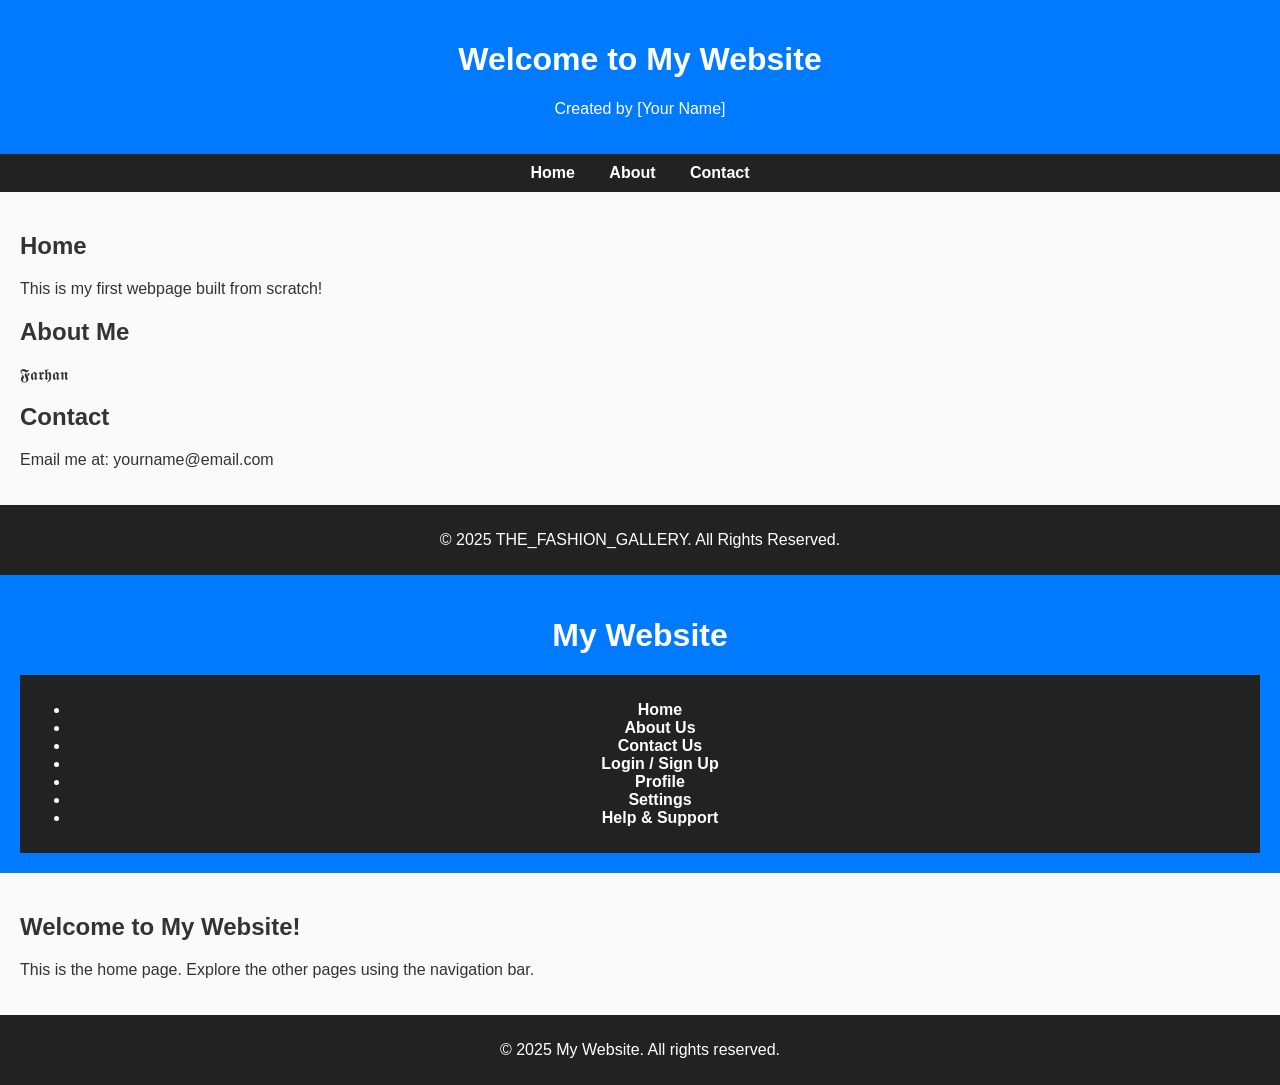
==== index.html @ fedce26c "Update index.html" ====
<!DOCTYPE html>
<html lang="en">
<head>
  <meta charset="UTF-8">
  <meta name="viewport" content="width=device-width, initial-scale=1.0">
  <title>My First Website</title>
  <link rel="stylesheet" href="style.css">
</head>
<body>

  <header>
    <h1>Welcome to My Website</h1>
    <p>Created by [Your Name]</p>
  </header>

  <nav>
    <a href="#home">Home</a>
    <a href="#about">About</a>
    <a href="#contact">Contact</a>
  </nav>

  <main>
    <section id="home">
      <h2>Home</h2>
      <p>This is my first webpage built from scratch!</p>
    </section>

    <section id="about">
      <h2>About Me</h2>
      <p>𝕱𝖆𝖗𝖍𝖆𝖓
    </p>
    </section>

    <section id="contact">
      <h2>Contact</h2>
      <p>Email me at: yourname@email.com</p>
    </section>
  </main>

  <footer>
    <p>© 2025 THE_FASHION_GALLERY. All Rights Reserved.</p>
  </footer>

  <script src="script.js"></script>
</body>
</html>
<!DOCTYPE html>
<html lang="en">
<head>
  <meta charset="UTF-8" />
  <meta name="viewport" content="width=device-width, initial-scale=1.0" />
  <title>Home | My Website</title>
  <link rel="stylesheet" href="style.css" />
</head>
<body>
  <header>
    <h1>My Website</h1>
    <nav>
      <ul>
        <li><a href="index.html" class="active">Home</a></li>
        <li><a href="about.html">About Us</a></li>
        <li><a href="contact.html">Contact Us</a></li>
        <li><a href="login.html">Login / Sign Up</a></li>
        <li><a href="profile.html">Profile</a></li>
        <li><a href="settings.html">Settings</a></li>
        <li><a href="help.html">Help & Support</a></li>
      </ul>
    </nav>
  </header>

  <main>
    <h2>Welcome to My Website!</h2>
    <p>This is the home page. Explore the other pages using the navigation bar.</p>
  </main>

  <footer>
    <p>&copy; 2025 My Website. All rights reserved.</p>
  </footer>
</body>
</html>
---- style.css ----
body {
  font-family: Arial, sans-serif;
  margin: 0;
  padding: 0;
  background-color: #fafafa;
  color: #333;
}

header {
  background-color: #007bff;
  color: white;
  padding: 20px;
  text-align: center;
}

nav {
  background-color: #222;
  text-align: center;
  padding: 10px;
}

nav a {
  color: white;
  margin: 0 15px;
  text-decoration: none;
  font-weight: bold;
}

nav a:hover {
  color: #007bff;
}

main {
  padding: 20px;
}

footer {
  background-color: #222;
  color: white;
  text-align: center;
  padding: 10px;
}
---- style.css ----
body {
  font-family: Arial, sans-serif;
  margin: 0;
  padding: 0;
  background-color: #fafafa;
  color: #333;
}

header {
  background-color: #007bff;
  color: white;
  padding: 20px;
  text-align: center;
}

nav {
  background-color: #222;
  text-align: center;
  padding: 10px;
}

nav a {
  color: white;
  margin: 0 15px;
  text-decoration: none;
  font-weight: bold;
}

nav a:hover {
  color: #007bff;
}

main {
  padding: 20px;
}

footer {
  background-color: #222;
  color: white;
  text-align: center;
  padding: 10px;
}
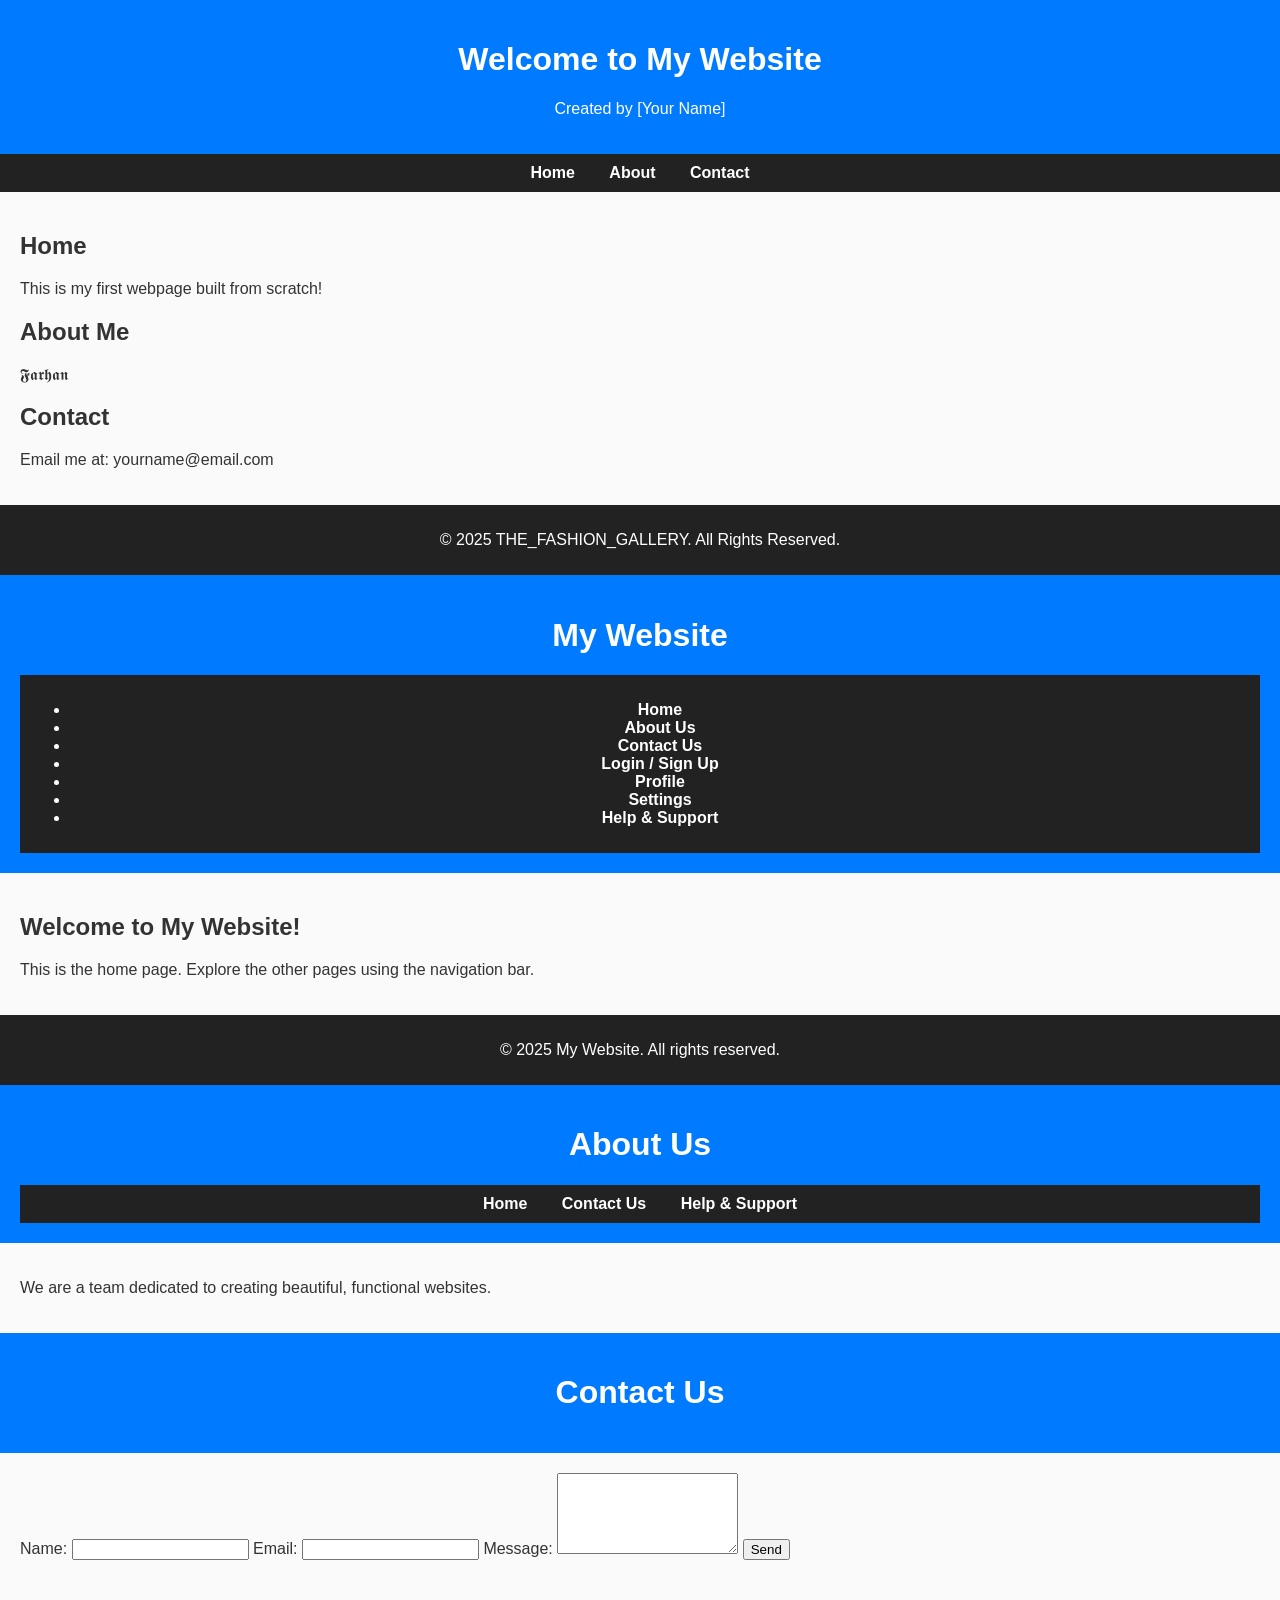
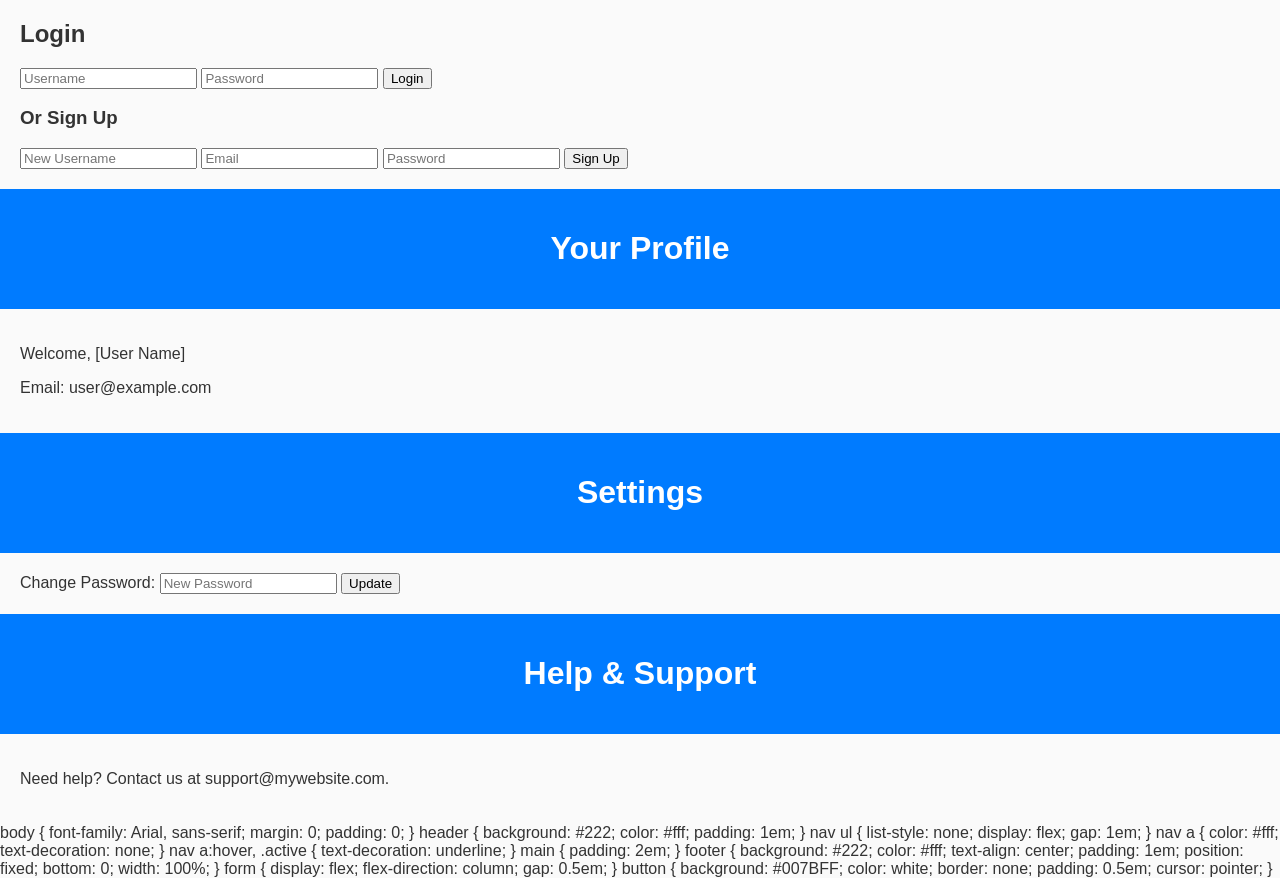
==== commit 52a3ae87: "Update index.html" ====
--- a/index.html
+++ b/index.html
@@ -79,5 +79,177 @@
 </body>
 </html>
 
-
-
+<!DOCTYPE html>
+<html lang="en">
+<head>
+  <meta charset="UTF-8">
+  <title>About Us | My Website</title>
+  <link rel="stylesheet" href="style.css">
+</head>
+<body>
+  <header>
+    <h1>About Us</h1>
+    <nav>
+      <a href="index.html">Home</a>
+      <a href="contact.html">Contact Us</a>
+      <a href="help.html">Help & Support</a>
+    </nav>
+  </header>
+
+  <main>
+    <p>We are a team dedicated to creating beautiful, functional websites.</p>
+  </main>
+</body>
+</html>
+<!DOCTYPE html>
+<html lang="en">
+<head>
+  <meta charset="UTF-8">
+  <title>Contact Us | My Website</title>
+  <link rel="stylesheet" href="style.css">
+</head>
+<body>
+  <header><h1>Contact Us</h1></header>
+  <main>
+    <form>
+      <label>Name:</label>
+      <input type="text" required>
+      <label>Email:</label>
+      <input type="email" required>
+      <label>Message:</label>
+      <textarea rows="5"></textarea>
+      <button type="submit">Send</button>
+    </form>
+  </main>
+</body>
+</html>
+<!DOCTYPE html>
+<html lang="en">
+<head>
+  <meta charset="UTF-8">
+  <title>Login / Sign Up | My Website</title>
+  <link rel="stylesheet" href="style.css">
+</head>
+<body>
+  <main class="auth-container">
+    <h2>Login</h2>
+    <form>
+      <input type="text" placeholder="Username" required>
+      <input type="password" placeholder="Password" required>
+      <button type="submit">Login</button>
+    </form>
+
+    <h3>Or Sign Up</h3>
+    <form>
+      <input type="text" placeholder="New Username" required>
+      <input type="email" placeholder="Email" required>
+      <input type="password" placeholder="Password" required>
+      <button type="submit">Sign Up</button>
+    </form>
+  </main>
+</body>
+</html>
+<!DOCTYPE html>
+<html lang="en">
+<head>
+  <meta charset="UTF-8">
+  <title>Profile | My Website</title>
+  <link rel="stylesheet" href="style.css">
+</head>
+<body>
+  <header><h1>Your Profile</h1></header>
+  <main>
+    <p>Welcome, [User Name]</p>
+    <p>Email: user@example.com</p>
+  </main>
+</body>
+</html>
+<!DOCTYPE html>
+<html lang="en">
+<head>
+  <meta charset="UTF-8">
+  <title>Settings | My Website</title>
+  <link rel="stylesheet" href="style.css">
+</head>
+<body>
+  <header><h1>Settings</h1></header>
+  <main>
+    <form>
+      <label>Change Password:</label>
+      <input type="password" placeholder="New Password">
+      <button type="submit">Update</button>
+    </form>
+  </main>
+</body>
+</html>
+<!DOCTYPE html>
+<html lang="en">
+<head>
+  <meta charset="UTF-8">
+  <title>Help & Support | My Website</title>
+  <link rel="stylesheet" href="style.css">
+</head>
+<body>
+  <header><h1>Help & Support</h1></header>
+  <main>
+    <p>Need help? Contact us at support@mywebsite.com.</p>
+  </main>
+</body>
+</html>
+body {
+  font-family: Arial, sans-serif;
+  margin: 0;
+  padding: 0;
+}
+
+header {
+  background: #222;
+  color: #fff;
+  padding: 1em;
+}
+
+nav ul {
+  list-style: none;
+  display: flex;
+  gap: 1em;
+}
+
+nav a {
+  color: #fff;
+  text-decoration: none;
+}
+
+nav a:hover, .active {
+  text-decoration: underline;
+}
+
+main {
+  padding: 2em;
+}
+
+footer {
+  background: #222;
+  color: #fff;
+  text-align: center;
+  padding: 1em;
+  position: fixed;
+  bottom: 0;
+  width: 100%;
+}
+
+form {
+  display: flex;
+  flex-direction: column;
+  gap: 0.5em;
+}
+
+button {
+  background: #007BFF;
+  color: white;
+  border: none;
+  padding: 0.5em;
+  cursor: pointer;
+}
+
+
+
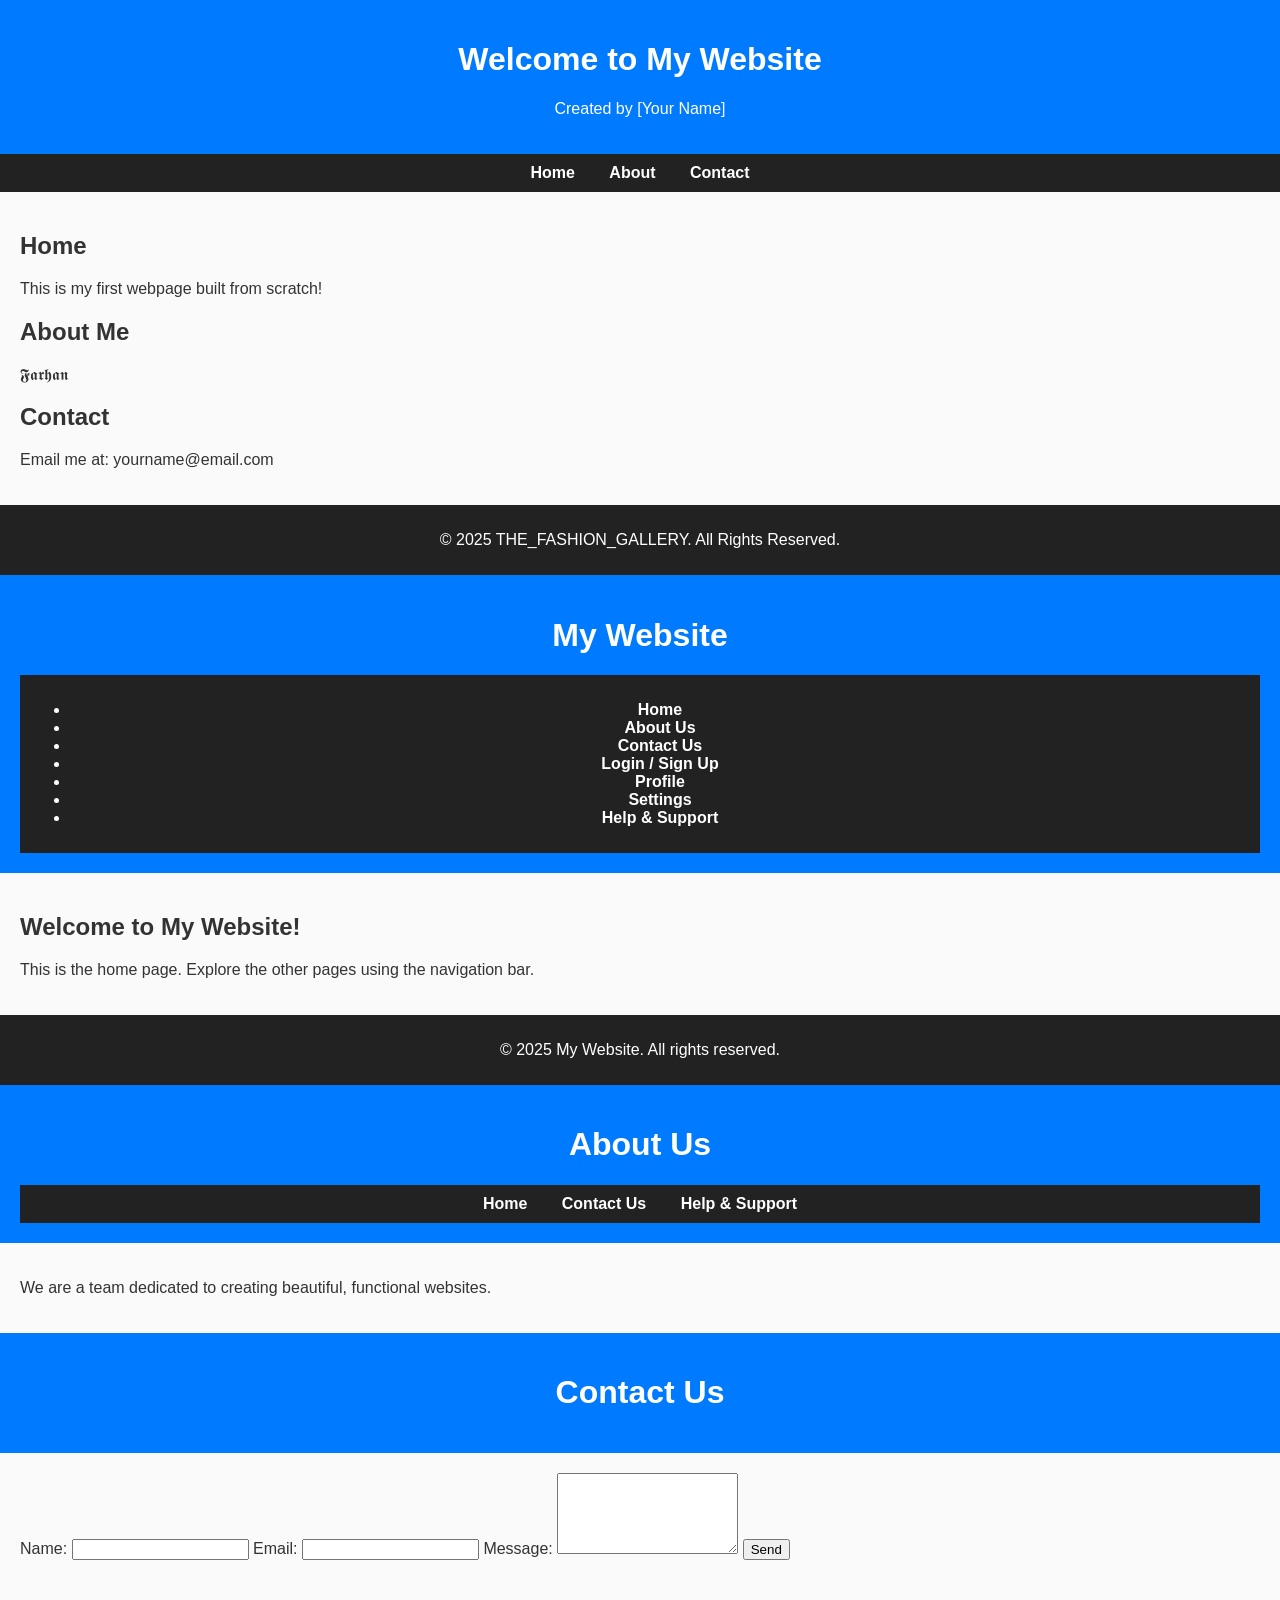
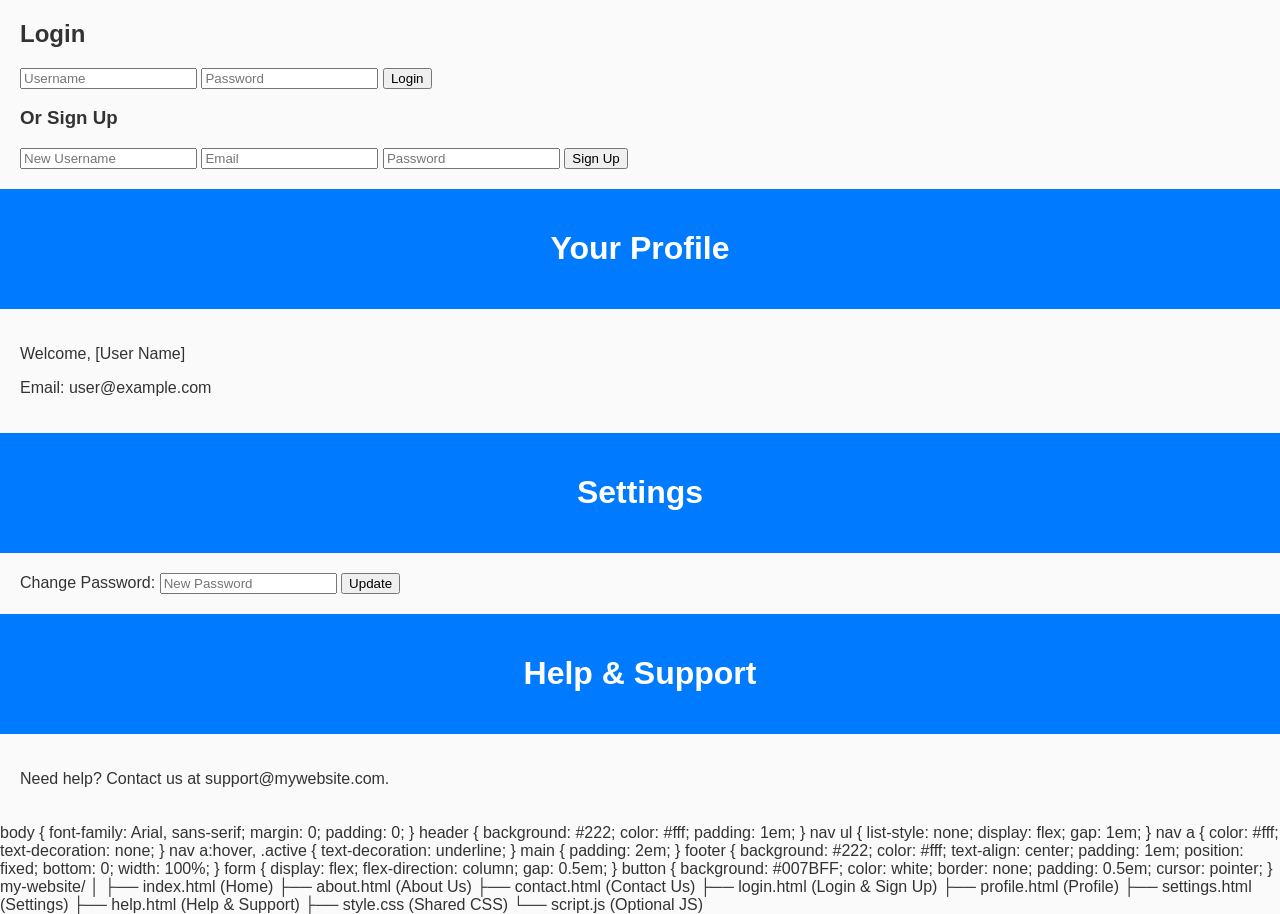
==== commit b1c46d1c: "Update index.html" ====
--- a/index.html
+++ b/index.html
@@ -251,5 +251,17 @@
   cursor: pointer;
 }
 
-
-
+my-website/
+│
+├── index.html          (Home)
+├── about.html          (About Us)
+├── contact.html        (Contact Us)
+├── login.html          (Login & Sign Up)
+├── profile.html        (Profile)
+├── settings.html       (Settings)
+├── help.html           (Help & Support)
+├── style.css           (Shared CSS)
+└── script.js           (Optional JS)
+
+
+
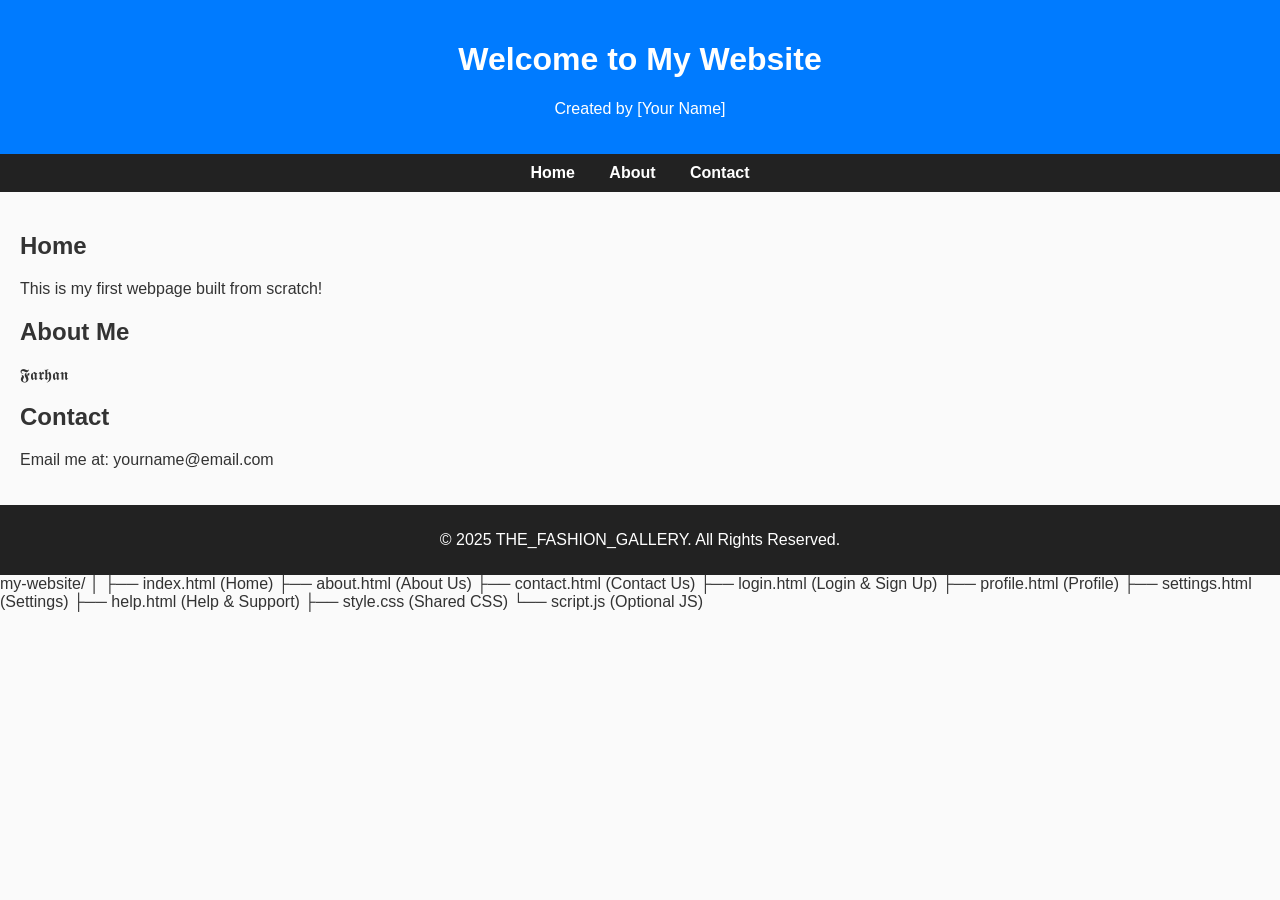
==== commit 52b2a20e: "Update index.html" ====
--- a/index.html
+++ b/index.html
@@ -44,212 +44,6 @@
   <script src="script.js"></script>
 </body>
 </html>
-<!DOCTYPE html>
-<html lang="en">
-<head>
-  <meta charset="UTF-8" />
-  <meta name="viewport" content="width=device-width, initial-scale=1.0" />
-  <title>Home | My Website</title>
-  <link rel="stylesheet" href="style.css" />
-</head>
-<body>
-  <header>
-    <h1>My Website</h1>
-    <nav>
-      <ul>
-        <li><a href="index.html" class="active">Home</a></li>
-        <li><a href="about.html">About Us</a></li>
-        <li><a href="contact.html">Contact Us</a></li>
-        <li><a href="login.html">Login / Sign Up</a></li>
-        <li><a href="profile.html">Profile</a></li>
-        <li><a href="settings.html">Settings</a></li>
-        <li><a href="help.html">Help & Support</a></li>
-      </ul>
-    </nav>
-  </header>
-
-  <main>
-    <h2>Welcome to My Website!</h2>
-    <p>This is the home page. Explore the other pages using the navigation bar.</p>
-  </main>
-
-  <footer>
-    <p>&copy; 2025 My Website. All rights reserved.</p>
-  </footer>
-</body>
-</html>
-
-<!DOCTYPE html>
-<html lang="en">
-<head>
-  <meta charset="UTF-8">
-  <title>About Us | My Website</title>
-  <link rel="stylesheet" href="style.css">
-</head>
-<body>
-  <header>
-    <h1>About Us</h1>
-    <nav>
-      <a href="index.html">Home</a>
-      <a href="contact.html">Contact Us</a>
-      <a href="help.html">Help & Support</a>
-    </nav>
-  </header>
-
-  <main>
-    <p>We are a team dedicated to creating beautiful, functional websites.</p>
-  </main>
-</body>
-</html>
-<!DOCTYPE html>
-<html lang="en">
-<head>
-  <meta charset="UTF-8">
-  <title>Contact Us | My Website</title>
-  <link rel="stylesheet" href="style.css">
-</head>
-<body>
-  <header><h1>Contact Us</h1></header>
-  <main>
-    <form>
-      <label>Name:</label>
-      <input type="text" required>
-      <label>Email:</label>
-      <input type="email" required>
-      <label>Message:</label>
-      <textarea rows="5"></textarea>
-      <button type="submit">Send</button>
-    </form>
-  </main>
-</body>
-</html>
-<!DOCTYPE html>
-<html lang="en">
-<head>
-  <meta charset="UTF-8">
-  <title>Login / Sign Up | My Website</title>
-  <link rel="stylesheet" href="style.css">
-</head>
-<body>
-  <main class="auth-container">
-    <h2>Login</h2>
-    <form>
-      <input type="text" placeholder="Username" required>
-      <input type="password" placeholder="Password" required>
-      <button type="submit">Login</button>
-    </form>
-
-    <h3>Or Sign Up</h3>
-    <form>
-      <input type="text" placeholder="New Username" required>
-      <input type="email" placeholder="Email" required>
-      <input type="password" placeholder="Password" required>
-      <button type="submit">Sign Up</button>
-    </form>
-  </main>
-</body>
-</html>
-<!DOCTYPE html>
-<html lang="en">
-<head>
-  <meta charset="UTF-8">
-  <title>Profile | My Website</title>
-  <link rel="stylesheet" href="style.css">
-</head>
-<body>
-  <header><h1>Your Profile</h1></header>
-  <main>
-    <p>Welcome, [User Name]</p>
-    <p>Email: user@example.com</p>
-  </main>
-</body>
-</html>
-<!DOCTYPE html>
-<html lang="en">
-<head>
-  <meta charset="UTF-8">
-  <title>Settings | My Website</title>
-  <link rel="stylesheet" href="style.css">
-</head>
-<body>
-  <header><h1>Settings</h1></header>
-  <main>
-    <form>
-      <label>Change Password:</label>
-      <input type="password" placeholder="New Password">
-      <button type="submit">Update</button>
-    </form>
-  </main>
-</body>
-</html>
-<!DOCTYPE html>
-<html lang="en">
-<head>
-  <meta charset="UTF-8">
-  <title>Help & Support | My Website</title>
-  <link rel="stylesheet" href="style.css">
-</head>
-<body>
-  <header><h1>Help & Support</h1></header>
-  <main>
-    <p>Need help? Contact us at support@mywebsite.com.</p>
-  </main>
-</body>
-</html>
-body {
-  font-family: Arial, sans-serif;
-  margin: 0;
-  padding: 0;
-}
-
-header {
-  background: #222;
-  color: #fff;
-  padding: 1em;
-}
-
-nav ul {
-  list-style: none;
-  display: flex;
-  gap: 1em;
-}
-
-nav a {
-  color: #fff;
-  text-decoration: none;
-}
-
-nav a:hover, .active {
-  text-decoration: underline;
-}
-
-main {
-  padding: 2em;
-}
-
-footer {
-  background: #222;
-  color: #fff;
-  text-align: center;
-  padding: 1em;
-  position: fixed;
-  bottom: 0;
-  width: 100%;
-}
-
-form {
-  display: flex;
-  flex-direction: column;
-  gap: 0.5em;
-}
-
-button {
-  background: #007BFF;
-  color: white;
-  border: none;
-  padding: 0.5em;
-  cursor: pointer;
-}
 
 my-website/
 │
@@ -262,6 +56,3 @@
 ├── help.html           (Help & Support)
 ├── style.css           (Shared CSS)
 └── script.js           (Optional JS)
-
-
-
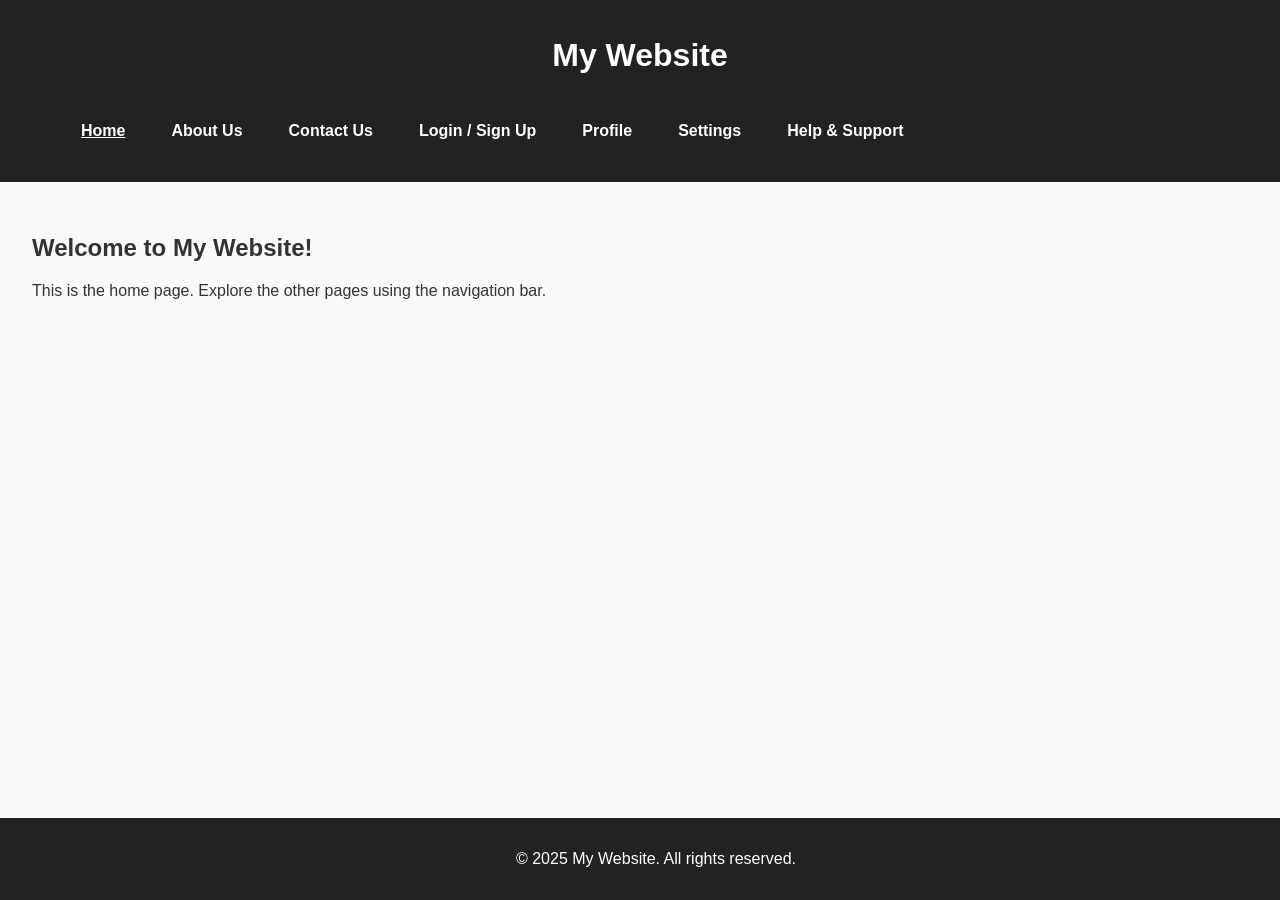
==== commit b3e9c46b: "Add files via upload" ====
--- a/index.html
+++ b/index.html
@@ -1,58 +1,34 @@
 <!DOCTYPE html>
 <html lang="en">
 <head>
-  <meta charset="UTF-8">
-  <meta name="viewport" content="width=device-width, initial-scale=1.0">
-  <title>My First Website</title>
-  <link rel="stylesheet" href="style.css">
+  <meta charset="UTF-8" />
+  <meta name="viewport" content="width=device-width, initial-scale=1.0" />
+  <title>Home | My Website</title>
+  <link rel="stylesheet" href="style.css" />
 </head>
 <body>
-
   <header>
-    <h1>Welcome to My Website</h1>
-    <p>Created by [Your Name]</p>
+    <h1>My Website</h1>
+    <nav>
+      <ul>
+        <li><a href="index.html" class="active">Home</a></li>
+        <li><a href="about.html">About Us</a></li>
+        <li><a href="contact.html">Contact Us</a></li>
+        <li><a href="login.html">Login / Sign Up</a></li>
+        <li><a href="profile.html">Profile</a></li>
+        <li><a href="settings.html">Settings</a></li>
+        <li><a href="help.html">Help & Support</a></li>
+      </ul>
+    </nav>
   </header>
 
-  <nav>
-    <a href="#home">Home</a>
-    <a href="#about">About</a>
-    <a href="#contact">Contact</a>
-  </nav>
-
   <main>
-    <section id="home">
-      <h2>Home</h2>
-      <p>This is my first webpage built from scratch!</p>
-    </section>
-
-    <section id="about">
-      <h2>About Me</h2>
-      <p>𝕱𝖆𝖗𝖍𝖆𝖓
-    </p>
-    </section>
-
-    <section id="contact">
-      <h2>Contact</h2>
-      <p>Email me at: yourname@email.com</p>
-    </section>
+    <h2>Welcome to My Website!</h2>
+    <p>This is the home page. Explore the other pages using the navigation bar.</p>
   </main>
 
   <footer>
-    <p>© 2025 THE_FASHION_GALLERY. All Rights Reserved.</p>
+    <p>&copy; 2025 My Website. All rights reserved.</p>
   </footer>
-
-  <script src="script.js"></script>
 </body>
 </html>
-
-my-website/
-│
-├── index.html          (Home)
-├── about.html          (About Us)
-├── contact.html        (Contact Us)
-├── login.html          (Login & Sign Up)
-├── profile.html        (Profile)
-├── settings.html       (Settings)
-├── help.html           (Help & Support)
-├── style.css           (Shared CSS)
-└── script.js           (Optional JS)
--- a/style.css
+++ b/style.css
@@ -40,3 +40,57 @@
   text-align: center;
   padding: 10px;
 }
+body {
+  font-family: Arial, sans-serif;
+  margin: 0;
+  padding: 0;
+}
+
+header {
+  background: #222;
+  color: #fff;
+  padding: 1em;
+}
+
+nav ul {
+  list-style: none;
+  display: flex;
+  gap: 1em;
+}
+
+nav a {
+  color: #fff;
+  text-decoration: none;
+}
+
+nav a:hover, .active {
+  text-decoration: underline;
+}
+
+main {
+  padding: 2em;
+}
+
+footer {
+  background: #222;
+  color: #fff;
+  text-align: center;
+  padding: 1em;
+  position: fixed;
+  bottom: 0;
+  width: 100%;
+}
+
+form {
+  display: flex;
+  flex-direction: column;
+  gap: 0.5em;
+}
+
+button {
+  background: #007BFF;
+  color: white;
+  border: none;
+  padding: 0.5em;
+  cursor: pointer;
+}
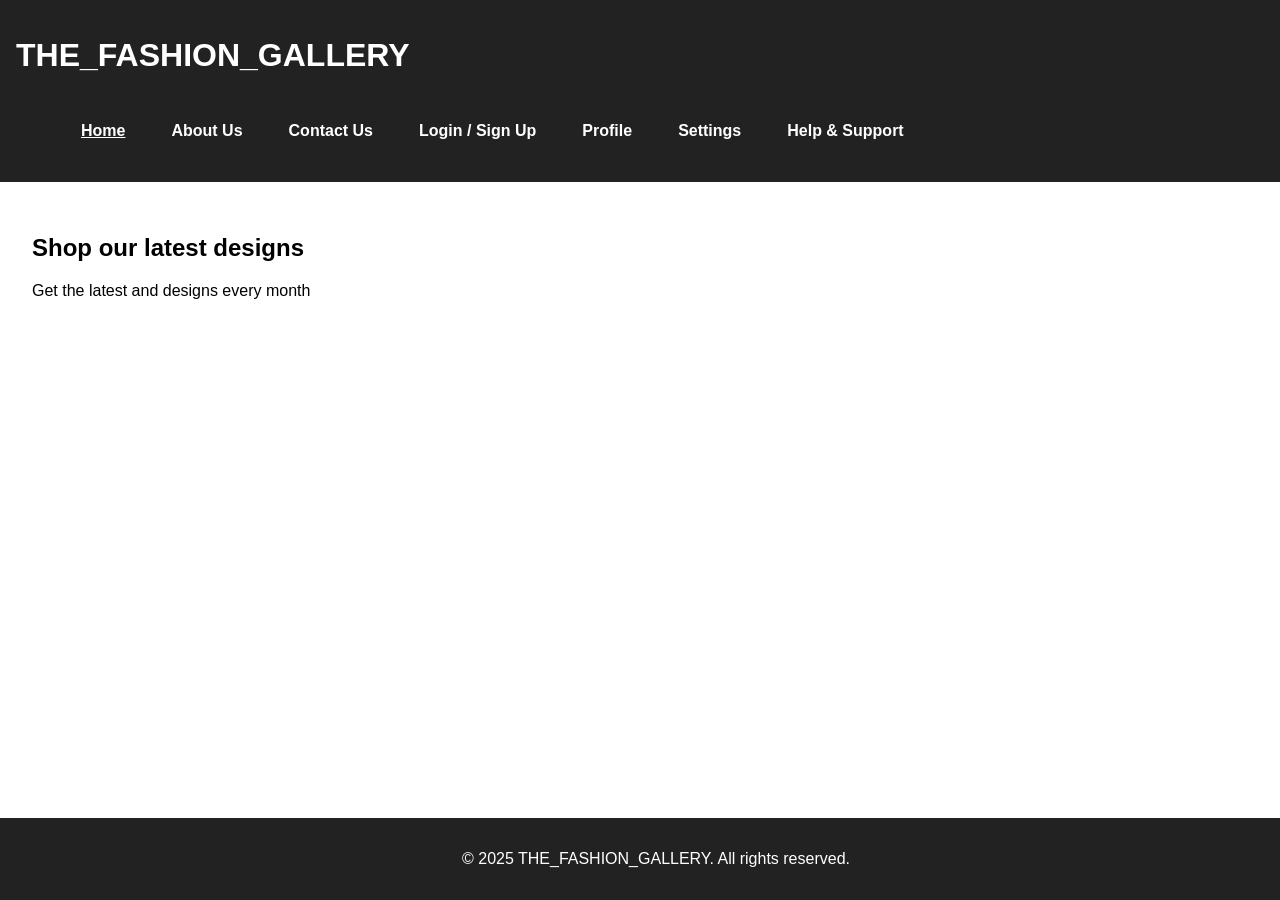
==== commit 3aed16c8: "Update index.html" ====
--- a/index.html
+++ b/index.html
@@ -8,7 +8,7 @@
 </head>
 <body>
   <header>
-    <h1>My Website</h1>
+    <h1>THE_FASHION_GALLERY</h1>
     <nav>
       <ul>
         <li><a href="index.html" class="active">Home</a></li>
@@ -23,12 +23,13 @@
   </header>
 
   <main>
-    <h2>Welcome to My Website!</h2>
-    <p>This is the home page. Explore the other pages using the navigation bar.</p>
+    <h2>Shop our latest designs</h2>
+    <p>Get the latest and designs every month</p>
   </main>
 
   <footer>
-    <p>&copy; 2025 My Website. All rights reserved.</p>
+    <p>&copy; 2025 THE_FASHION_GALLERY. All rights reserved.</p>
   </footer>
 </body>
 </html>
+
--- a/style.css
+++ b/style.css
@@ -1,17 +1,3 @@
-body {
-  font-family: Arial, sans-serif;
-  margin: 0;
-  padding: 0;
-  background-color: #fafafa;
-  color: #333;
-}
-
-header {
-  background-color: #007bff;
-  color: white;
-  padding: 20px;
-  text-align: center;
-}
 
 nav {
   background-color: #222;
@@ -87,10 +73,4 @@
   gap: 0.5em;
 }
 
-button {
-  background: #007BFF;
-  color: white;
-  border: none;
-  padding: 0.5em;
-  cursor: pointer;
-}
+
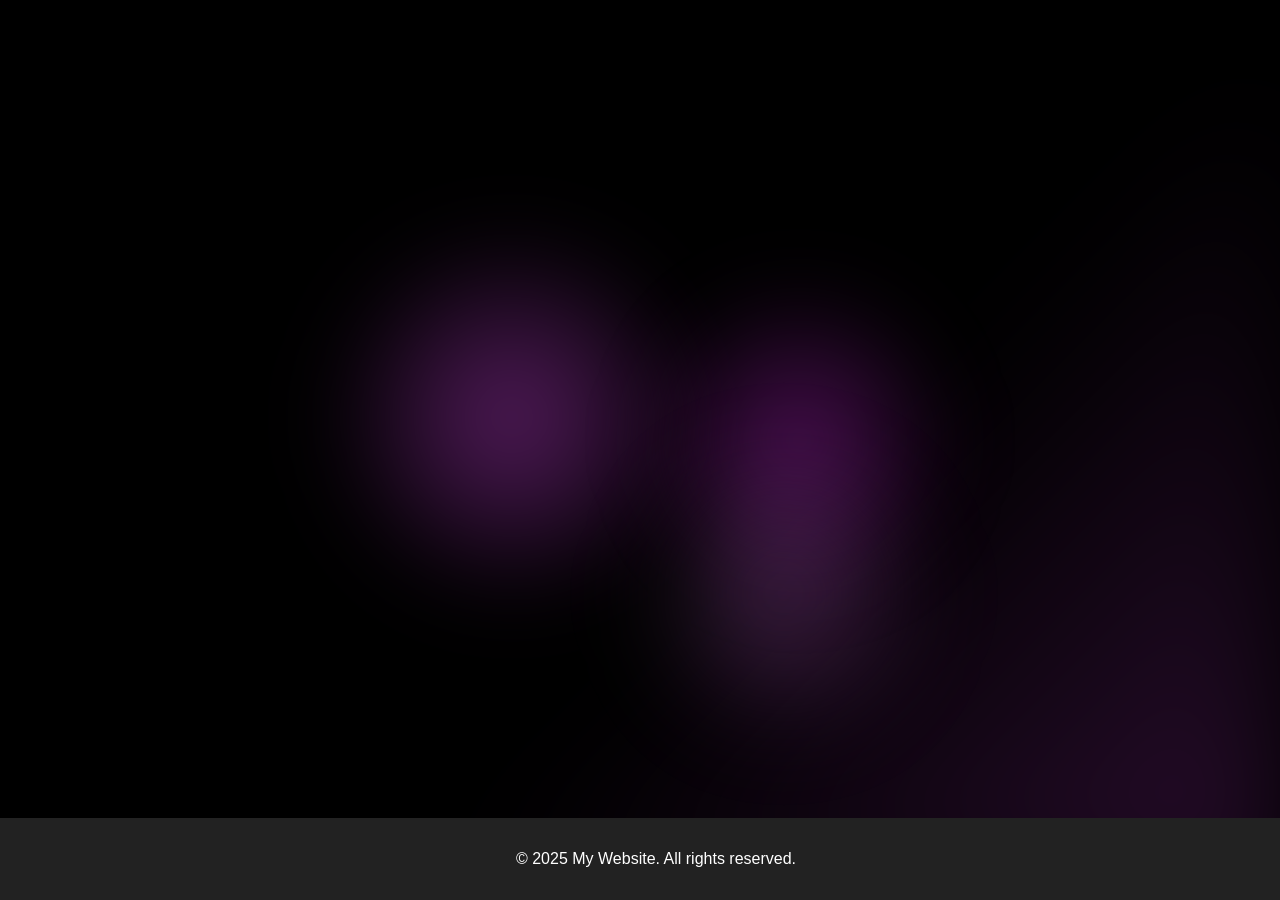
==== commit a142d800: "Add files via upload" ====
--- a/index.html
+++ b/index.html
@@ -1,3 +1,13 @@
+<div class="wave-background">
+  <div class="wave-1"></div>
+  <div class="wave-2"></div>
+  <div class="wave-3"></div>
+  <div class="wave-diagonal"></div>
+  <div class="orb-1"></div>
+  <div class="orb-2"></div>
+  <div class="orb-3"></div>
+</div>
+
 <!DOCTYPE html>
 <html lang="en">
 <head>
@@ -9,27 +19,24 @@
 <body>
   <header>
     <h1>THE_FASHION_GALLERY</h1>
-    <nav>
-      <ul>
-        <li><a href="index.html" class="active">Home</a></li>
-        <li><a href="about.html">About Us</a></li>
-        <li><a href="contact.html">Contact Us</a></li>
-        <li><a href="login.html">Login / Sign Up</a></li>
-        <li><a href="profile.html">Profile</a></li>
-        <li><a href="settings.html">Settings</a></li>
-        <li><a href="help.html">Help & Support</a></li>
-      </ul>
-    </nav>
+  <div class="search-container">
+    <form action="#" method="get">
+      <div class="search-box">
+        <span class="search-icon">&#128269;</span>
+        <input type="text" placeholder="Search..." name="q">
+        <button type="submit">Search</button>
+      </div>
+    </form>
+  </div>
   </header>
 
   <main>
-    <h2>Shop our latest designs</h2>
-    <p>Get the latest and designs every month</p>
+    <h2>Welcome to My Website!</h2>
+    <p>This is the home page. Explore the other pages using the navigation bar.</p>
   </main>
 
   <footer>
-    <p>&copy; 2025 THE_FASHION_GALLERY. All rights reserved.</p>
+    <p>&copy; 2025 My Website. All rights reserved.</p>
   </footer>
 </body>
 </html>
-
--- a/style.css
+++ b/style.css
@@ -1,38 +1,110 @@
-
-nav {
-  background-color: #222;
-  text-align: center;
-  padding: 10px;
-}
-
-nav a {
-  color: white;
-  margin: 0 15px;
-  text-decoration: none;
-  font-weight: bold;
-}
-
-nav a:hover {
-  color: #007bff;
-}
-
-main {
-  padding: 20px;
-}
-
-footer {
-  background-color: #222;
-  color: white;
-  text-align: center;
-  padding: 10px;
-}
 body {
   font-family: Arial, sans-serif;
   margin: 0;
   padding: 0;
+  background-color: #fafafa;
+  color: #333;
 }
 
 header {
+  background-color: #007bff;
+  color: white;
+  padding: 20px;
+  text-align: center;
+}
+
+nav {
+  background-color: #222;
+  text-align: center;
+  padding: 10px;
+}
+
+nav a {
+  color: white;
+  margin: 0 15px;
+  text-decoration: none;
+  font-weight: bold;
+}
+
+nav a:hover {
+  color: #007bff;
+}
+
+main {
+  padding: 20px;
+}
+
+footer {
+  background-color: #222;
+  color: white;
+  text-align: center;
+  padding: 10px;
+}
+body {
+  font-family: Arial, sans-serif;
+  margin: 0;
+  padding: 0;
+}
+
+header {
+  /* Header background (optional) */
+header {
+  background-color: #f8f8f8;
+  padding: 15px;
+  text-align: center;
+}
+
+/* Center search bar container */
+.search-container {
+  display: flex;
+  justify-content: center;
+  align-items: center;
+}
+
+/* Search box styling */
+.search-box {
+  display: flex;
+  align-items: center;
+  border: 1px solid #ccc;
+  border-radius: 8px;
+  overflow: hidden;
+  width: 400px; /* Yeh lamba search bar banata hai */
+  background-color: white;
+}
+
+/* Magnifying glass icon */
+.search-icon {
+  padding: 0 10px;
+  color: grey;
+  font-size: 18px;
+}
+
+/* Input field */
+.search-box input {
+  flex: 1;
+  border: none;
+  outline: none;
+  padding: 10px;
+  font-size: 16px;
+}
+
+/* Search button */
+.search-box button {
+  background-color: black;
+  color: white;
+  border: none;
+  padding: 10px 20px;
+  font-size: 16px;
+  cursor: pointer;
+  border-radius: 0 8px 8px 0;
+  transition: background-color 0.3s ease;
+}
+
+/* Button hover effect */
+.search-box button:hover {
+  background-color: #333;
+}
+
   background: #222;
   color: #fff;
   padding: 1em;
@@ -73,4 +145,156 @@
   gap: 0.5em;
 }
 
-
+button {
+  background: #007BFF;
+  color: white;
+  border: none;
+  padding: 0.5em;
+  cursor: pointer;
+}
+
+/* Animated Magenta Wave Background - Pure CSS Version */
+
+/* Container for the wave background */
+.wave-background {
+  position: fixed;
+  inset: 0;
+  z-index: 0;
+  background-color: #000000;
+  overflow: hidden;
+  pointer-events: none;
+}
+
+/* Diagonal wave */
+.wave-diagonal {
+  position: absolute;
+  inset: 0;
+  background: linear-gradient(135deg, transparent 0%, transparent 30%, #d946ef 50%, transparent 70%, transparent 100%);
+  opacity: 0.2;
+  filter: blur(60px);
+  animation: diagonal-shift 15s linear infinite;
+  background-size: 200% 200%;
+}
+
+/* Pulsing orb 1 */
+.orb-1 {
+  position: absolute;
+  top: 25%;
+  left: 25%;
+  width: 24rem;
+  height: 24rem;
+  border-radius: 50%;
+  background: radial-gradient(circle, rgba(217, 70, 239, 0.4) 0%, transparent 70%);
+  filter: blur(40px);
+  animation: pulse-orb-1 10s ease-in-out infinite;
+}
+
+/* Pulsing orb 2 */
+.orb-2 {
+  position: absolute;
+  bottom: 33.333%;
+  right: 25%;
+  width: 20rem;
+  height: 20rem;
+  border-radius: 50%;
+  background: radial-gradient(circle, rgba(192, 38, 211, 0.4) 0%, transparent 70%);
+  filter: blur(40px);
+  animation: pulse-orb-2 8s ease-in-out infinite;
+}
+
+/* Pulsing orb 3 */
+.orb-3 {
+  position: absolute;
+  top: 50%;
+  left: 50%;
+  width: 18rem;
+  height: 18rem;
+  border-radius: 50%;
+  background: radial-gradient(circle, rgba(232, 121, 249, 0.3) 0%, transparent 70%);
+  filter: blur(50px);
+  animation: pulse-orb-3 12s ease-in-out infinite;
+}
+
+/* Keyframe Animations */
+
+/* Flow from left to right */
+@keyframes wave-flow-right {
+  0% {
+    transform: translateX(-100%);
+  }
+  100% {
+    transform: translateX(100%);
+  }
+}
+
+/* Flow from right to left */
+@keyframes wave-flow-left {
+  0% {
+    transform: translateX(100%);
+  }
+  100% {
+    transform: translateX(-100%);
+  }
+}
+
+/* Slower flow from left to right */
+@keyframes wave-flow-right-slow {
+  0% {
+    transform: translateX(-50%);
+  }
+  100% {
+    transform: translateX(150%);
+  }
+}
+
+/* Diagonal background shift */
+@keyframes diagonal-shift {
+  0% {
+    background-position: 0% 0%;
+  }
+  100% {
+    background-position: 100% 100%;
+  }
+}
+
+/* Orb 1 pulsing animation */
+@keyframes pulse-orb-1 {
+  0%, 100% {
+    transform: scale(1) translate(0, 0);
+  }
+  50% {
+    transform: scale(1.3) translate(100px, 50px);
+  }
+}
+
+/* Orb 2 pulsing animation */
+@keyframes pulse-orb-2 {
+  0%, 100% {
+    transform: scale(1.2);
+  }
+  50% {
+    transform: scale(0.9) translate(-80px, -40px);
+  }
+}
+
+/* Orb 3 pulsing animation */
+@keyframes pulse-orb-3 {
+  0%, 100% {
+    transform: scale(1) translate(0, 0);
+  }
+  50% {
+    transform: scale(1.4) translate(-60px, 60px);
+  }
+}
+
+/* Responsive adjustments */
+@media (max-width: 768px) {
+  .orb-1, .orb-2, .orb-3 {
+    width: 12rem;
+    height: 12rem;
+  }
+  
+  .wave-1, .wave-2, .wave-3 {
+    height: 6rem;
+  }
+}
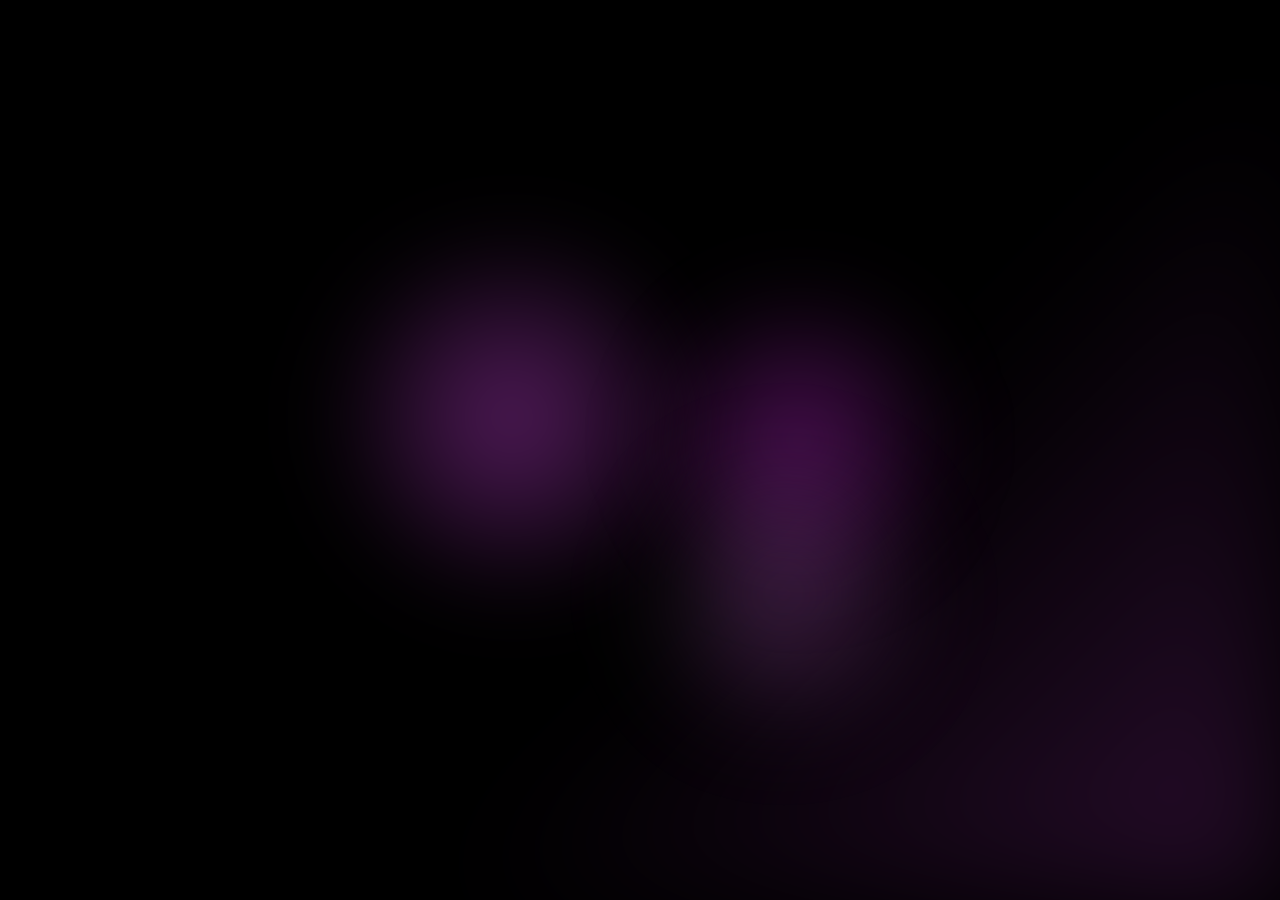
==== commit 757b632c: "Update index.html" ====
--- a/index.html
+++ b/index.html
@@ -1,12 +1,4 @@
-<div class="wave-background">
-  <div class="wave-1"></div>
-  <div class="wave-2"></div>
-  <div class="wave-3"></div>
-  <div class="wave-diagonal"></div>
-  <div class="orb-1"></div>
-  <div class="orb-2"></div>
-  <div class="orb-3"></div>
-</div>
+
 
 <!DOCTYPE html>
 <html lang="en">
@@ -40,3 +32,12 @@
   </footer>
 </body>
 </html>
+<div class="wave-background">
+  <div class="wave-1"></div>
+  <div class="wave-2"></div>
+  <div class="wave-3"></div>
+  <div class="wave-diagonal"></div>
+  <div class="orb-1"></div>
+  <div class="orb-2"></div>
+  <div class="orb-3"></div>
+</div>
